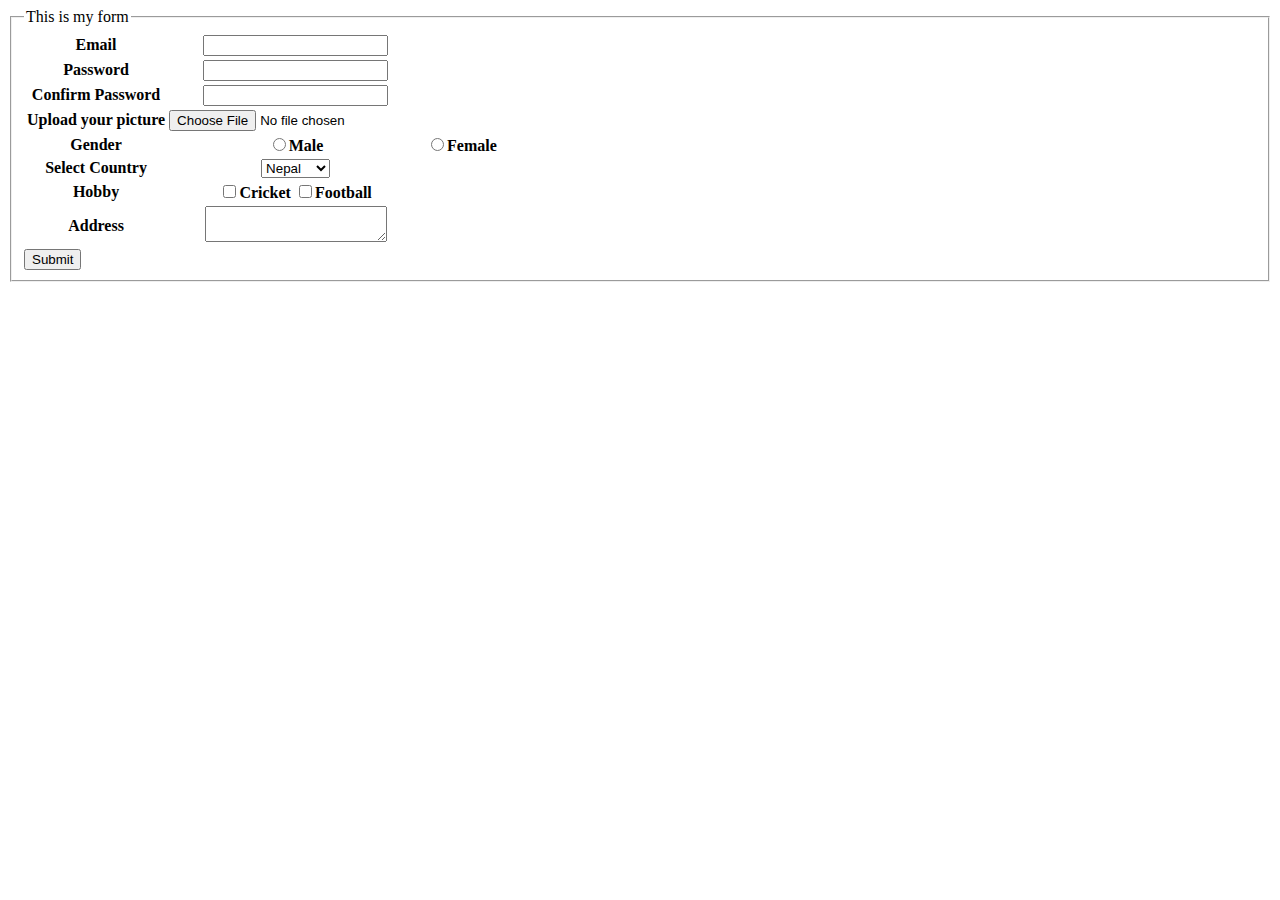
==== index.html @ a8d31232 "Completed writing markups" ====
<!DOCTYPE html>
<html>
<head>
	<title></title>
</head>
<body>

<form method="" action="">
	<fieldset>
	<legend>This is my form</legend>
	<table>
		<tr>
			<th><label for="email">Email</label></th>
			<th><input type="email" name="email" id="email"></th>
		</tr>
		<tr>
			<th><label for="password">Password</label></th>
			<th><input type="password" name="password"></th>
		</tr>
		<tr>
			<th><label for="confirm_password">Confirm Password</label></th>
			<th><input type="password" name="confirm_password"></th>
		</tr>
		<tr>
			<th><label for="picture">Upload your picture</label></th>
			<th><input type="file" name="picture"></th>
		</tr>

		<tr>
			<th><label for="Gender">Gender</label></th>
			<th><input type="radio" name="">Male</th>
			<th><input type="radio" name="">Female</th>
		</tr>

		<tr>
			<th><label for="country">Select Country</label></th>
			<th><select>
				<option>Nepal</option>
				<option>Bhutan</option>
				<option>Canada</option>
			</select></th>
		</tr>

		<tr>
			<th><label for="Hobby">Hobby</label></th>
			<th>
				<input type="checkbox" name="hobby">Cricket
				<input type="checkbox" name="hobby">Football
			</th>
		</tr>

		<tr>
			<th><label for="address">Address</label></th>
			<th><textarea></textarea></th>
		</tr>

	</table>

	<button type="submit">Submit</button>
</fieldset>
	<form>
 
  
 
 
</form>
	
	
	

</form>
</body>
</html>
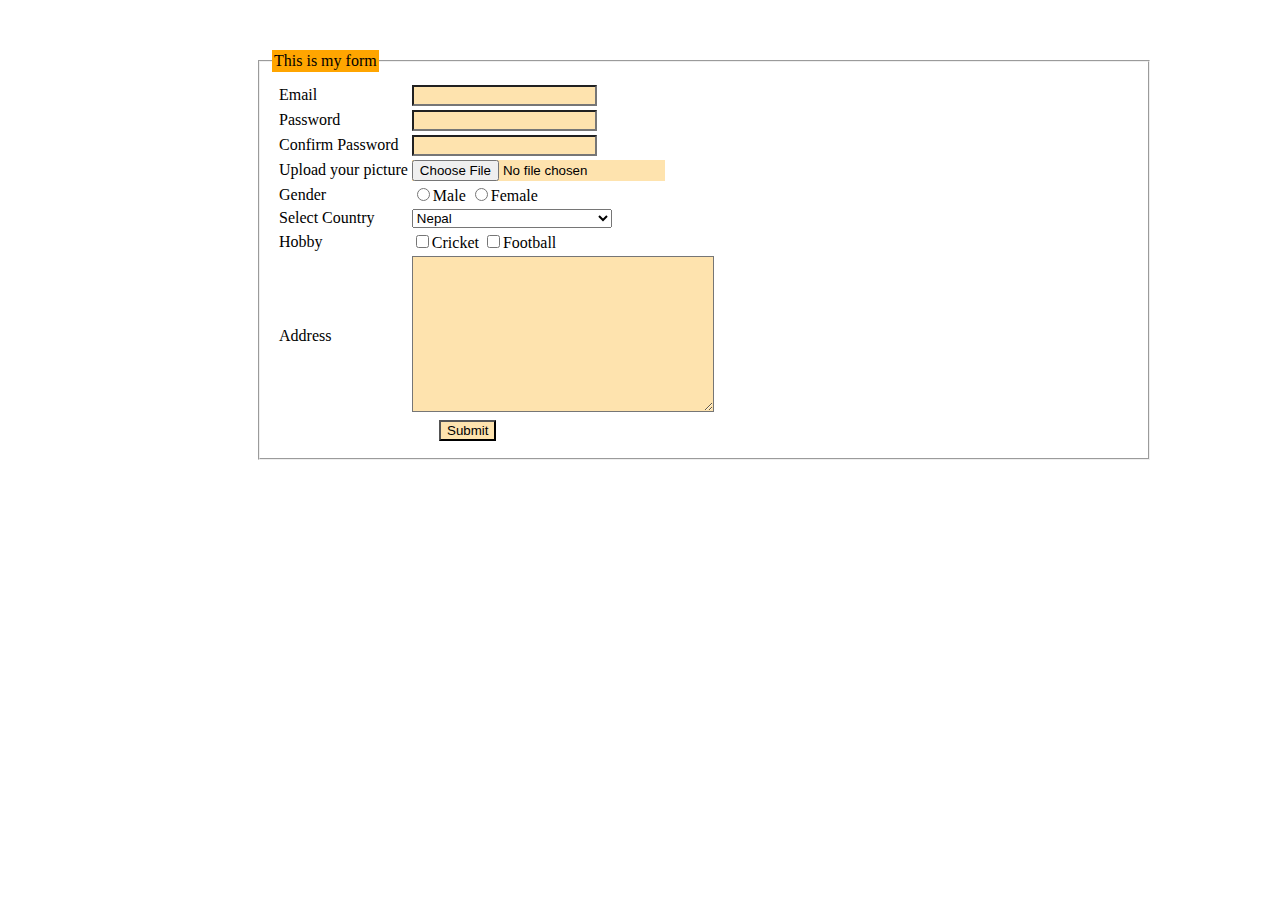
==== commit fe1d7e45: "final submit" ====
--- a/index.html
+++ b/index.html
@@ -2,72 +2,69 @@
 <html>
 <head>
 	<title></title>
+	<link rel="stylesheet" type="text/css" href="style.css">
 </head>
 <body>
 
 <form method="" action="">
 	<fieldset>
 	<legend>This is my form</legend>
+	<link rel="stylesheet" type="text/css" href="style.css">
 	<table>
 		<tr>
-			<th><label for="email">Email</label></th>
-			<th><input type="email" name="email" id="email"></th>
+			<td><label for="email">Email</label></td>
+			<td><input type="email" name="email" id="email"></td>
 		</tr>
 		<tr>
-			<th><label for="password">Password</label></th>
-			<th><input type="password" name="password"></th>
+			<td><label for="password">Password</label></td>
+			<td><input type="password" name="password"></td>
 		</tr>
 		<tr>
-			<th><label for="confirm_password">Confirm Password</label></th>
-			<th><input type="password" name="confirm_password"></th>
+			<td><label for="confirm_password">Confirm Password</label></td>
+			<td><input type="password" name="confirm_password"></td>
 		</tr>
 		<tr>
-			<th><label for="picture">Upload your picture</label></th>
-			<th><input type="file" name="picture"></th>
+			<td><label for="picture">Upload your picture</label></td>
+			<td><input type="file" name="picture"></td>
 		</tr>
 
 		<tr>
-			<th><label for="Gender">Gender</label></th>
-			<th><input type="radio" name="">Male</th>
-			<th><input type="radio" name="">Female</th>
+			<td><label for="Gender">Gender</label></td>
+			<td><input type="radio" name="">Male
+			<input type="radio" name="">Female</td>
 		</tr>
 
 		<tr>
-			<th><label for="country">Select Country</label></th>
-			<th><select>
+			<td><label for="country">Select Country</label></td>
+			<td><select>
 				<option>Nepal</option>
 				<option>Bhutan</option>
 				<option>Canada</option>
-			</select></th>
+			</select></td>
 		</tr>
 
 		<tr>
-			<th><label for="Hobby">Hobby</label></th>
-			<th>
+			<td><label for="Hobby">Hobby</label></td>
+			<td>
 				<input type="checkbox" name="hobby">Cricket
 				<input type="checkbox" name="hobby">Football
-			</th>
+			</td>
 		</tr>
 
 		<tr>
-			<th><label for="address">Address</label></th>
-			<th><textarea></textarea></th>
+			<td><label for="address">Address</label></td>
+			<td><textarea rows="10" cols="35"></textarea></td>
+		</tr>
+
+		<tr>
+			<td colspan="2">
+				<button type="submit">Submit</button>
+			</td>
 		</tr>
 
 	</table>
 
-	<button type="submit">Submit</button>
-</fieldset>
 	<form>
- 
-  
- 
- 
-</form>
-	
-	
-	
-
-</form>
+ </fieldset>
 </body>
 </html>
--- a/style.css
+++ b/style.css
@@ -0,0 +1,28 @@
+body{
+	margin-left: 20%;
+	margin-top: 50px;
+	width: 70%;
+}
+
+input,textarea,button{
+	background-color: #fee3ae;
+}
+
+table,th{
+	padding: 4px;
+	float: left;
+
+}
+
+button{
+	margin-left: 160px; 
+}
+
+select{
+	width: 200px;
+}
+legend{
+	padding: 2px;
+	background-color: orange;
+
+}--- a/style.css
+++ b/style.css
@@ -0,0 +1,28 @@
+body{
+	margin-left: 20%;
+	margin-top: 50px;
+	width: 70%;
+}
+
+input,textarea,button{
+	background-color: #fee3ae;
+}
+
+table,th{
+	padding: 4px;
+	float: left;
+
+}
+
+button{
+	margin-left: 160px; 
+}
+
+select{
+	width: 200px;
+}
+legend{
+	padding: 2px;
+	background-color: orange;
+
+}